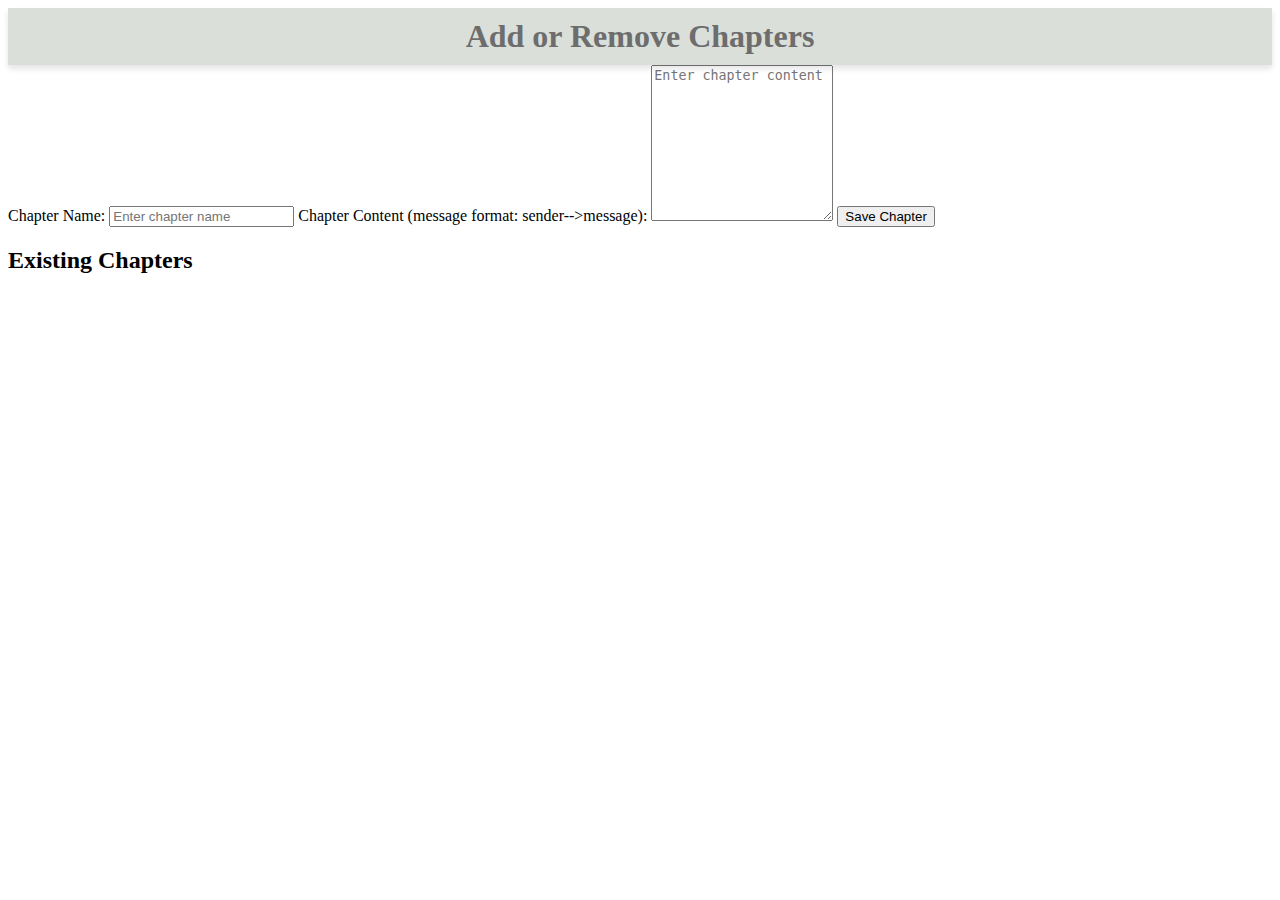
==== add-chapter.html @ fb713193 "Create add-chapter.html" ====
<!DOCTYPE html>
<html lang="en">
<head>
    <meta charset="UTF-8">
    <meta name="viewport" content="width=device-width, initial-scale=1.0">
    <title>Add New Chapter</title>
    <link rel="stylesheet" href="styles.css">
</head>
<body>
    <header>
        <h1>Add or Remove Chapters</h1>
    </header>
    <div id="formContainer">
        <label for="chapterName">Chapter Name:</label>
        <input type="text" id="chapterName" placeholder="Enter chapter name">
        <label for="chapterContent">Chapter Content (message format: sender-->message):</label>
        <textarea id="chapterContent" rows="10" placeholder="Enter chapter content"></textarea>
        <button id="saveChapter">Save Chapter</button>
        
        <h2>Existing Chapters</h2>
        <div id="existingChapters">
            <!-- Existing chapters will be dynamically generated here -->
        </div>
    </div>
    <script src="add-chapter.js"></script>
</body>
</html>
---- styles.css ----
header {
    background-color: #dadfd9;
    color: rgb(109, 109, 109);
    display: flex;
    align-items: center;
    padding: 10px;
    box-shadow: 0 4px 6px rgba(0, 0, 0, 0.1);
    position: relative;
}

#logo {
    width: 15%;
    height: auto;
    margin-right: 10px; /* Space between logo and text */
}

header h1 {
    margin: 0;
    flex: 1;
    text-align: center;
}

#logo {
    width: 15%;
    height: auto;
    position: absolute;
    left: 10px;
    top: 50%;
    transform: translateY(-50%);
}

header h1 {
    margin: 0;
    flex: 1;
    text-align: center;
}

#mainContainer {
    display: flex;
    flex: 1;
    flex-direction: row;
    height: calc(100vh - 80px - 30px); /* 80px for header + 30px for footer */
}

#devSide {
    width: 250px;
    padding: 10px;
    background-color: #f0f0f0;
    border-right: 2px solid #ccc;
    display: flex;
    flex-direction: column;
    align-items: flex-start;
    box-shadow: 2px 0 4px rgba(0, 0, 0, 0.1);
}

#devSide p {
    margin: 0;
    font-weight: bold;
}

#chapters {
    margin-top: 10px;
}

#chapters button {
    width: 100%;
    background-color: white;
    color: black;
    margin-top: 10px;
    padding: 10px;
    border: 2px solid green;
    border-radius: 5px;
    cursor: pointer;
    font-size: 16px;
    font-weight: bold;
    text-align: center;
}

#chapters button:hover {
    background-color: #f0f0f0;
}

#chapters button:active {
    background-color: darkgreen;
    border: 2px solid black;
    color: white;
}

#chatContainer {
    flex: 1;
    display: flex;
    flex-direction: column;
    align-items: center;
    padding: 10px;
    overflow: hidden;
    background-image: url(res/Picture8.png);
    background-size: cover;
    background-position: center;
    position: relative;
}

#chatBox {
    width: 100%;
    flex: 1;
    overflow-y: auto;
    display: flex;
    flex-direction: column;
    align-items: flex-start;
    margin-bottom: 10px;
}

#nextMessageButton {
    width: 150px;
    height: 50px;
    cursor: pointer;
    background-color: white;
    color: black;
    border: 2px solid green;
    border-radius: 5px;
    font-size: 16px;
    font-weight: bold;
    margin-top: 10px;
    flex-shrink: 0; /* Prevent button from shrinking */
}

#nextMessageButton:hover {
    background-color: #f0f0f0;
}

#nextMessageButton:active {
    background-color: darkgreen;
    border: 2px solid black;
    color: white;
}

footer {
    background-color: #bdbdbd;
    color: white;
    text-align: center;
    padding: 3px;
    flex-shrink: 0; /* Ensure footer does not shrink */
}

.message {
    max-width: 80%;
    padding: 5px 10px;
    margin: 5px 0;
    border-radius: 10px;
    font-size: 17px;
    line-height: 1.4;
}

.message.right {
    background-color: #d1e7dd;
    align-self: flex-end;
}

.message.left {
    background-color: #f8d7da;
    align-self: flex-start;
}
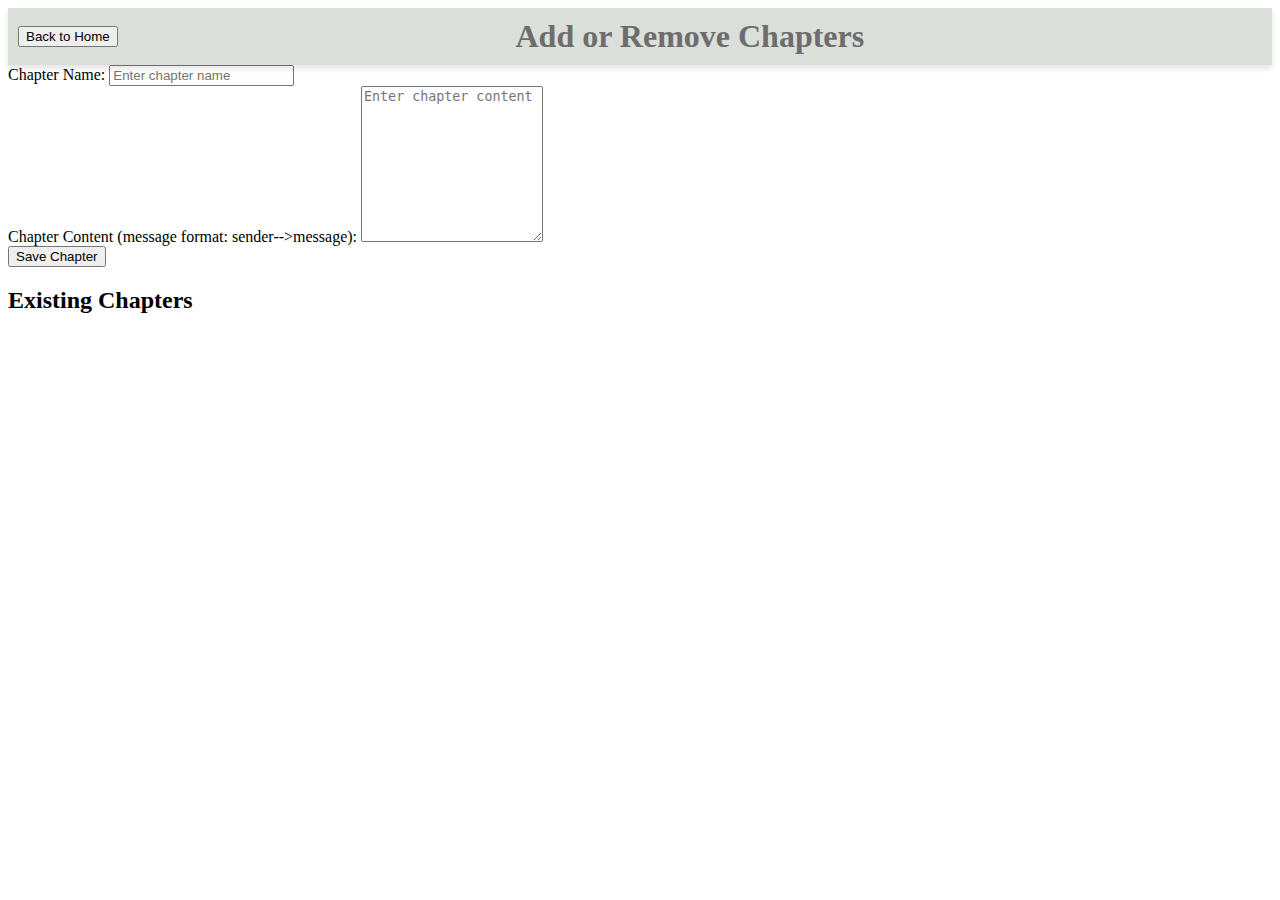
==== commit f1b4d52a: "Update add-chapter.html" ====
--- a/add-chapter.html
+++ b/add-chapter.html
@@ -8,13 +8,18 @@
 </head>
 <body>
     <header>
+        <button id="backButton">Back to Home</button>
         <h1>Add or Remove Chapters</h1>
     </header>
     <div id="formContainer">
-        <label for="chapterName">Chapter Name:</label>
-        <input type="text" id="chapterName" placeholder="Enter chapter name">
-        <label for="chapterContent">Chapter Content (message format: sender-->message):</label>
-        <textarea id="chapterContent" rows="10" placeholder="Enter chapter content"></textarea>
+        <div class="form-group">
+            <label for="chapterName">Chapter Name:</label>
+            <input type="text" id="chapterName" placeholder="Enter chapter name">
+        </div>
+        <div class="form-group">
+            <label for="chapterContent">Chapter Content (message format: sender-->message):</label>
+            <textarea id="chapterContent" rows="10" placeholder="Enter chapter content"></textarea>
+        </div>
         <button id="saveChapter">Save Chapter</button>
         
         <h2>Existing Chapters</h2>
